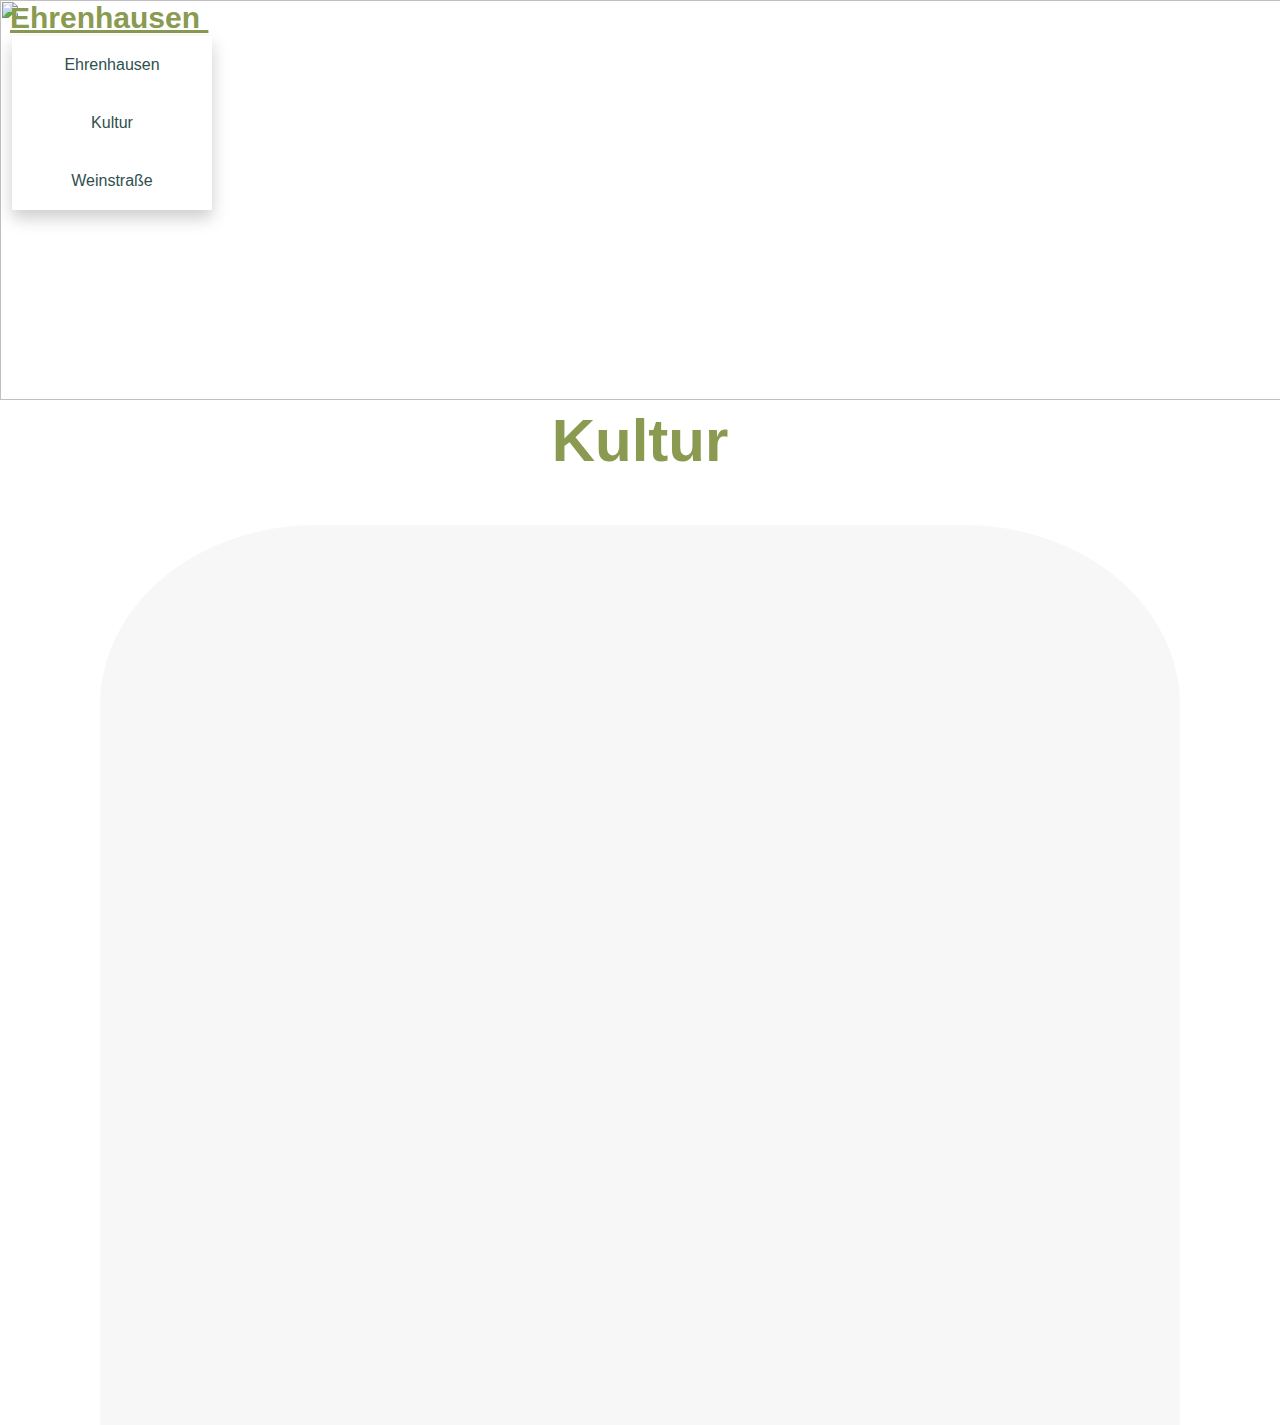
==== Kultur.html @ 0371113f "uploading files" ====
<!DOCTYPE html>

<html lang="de">
    <head>
        <meta charset="utf-8">

        <title>Kultur</title>
        <link href="css.css" rel="stylesheet" type="text/css">

    </head>
    
    <body>
                
        <div class= "img-container">
            <img class="top" src="pictures/kleinwein.png" alt="">
            <img class="bottom" src="pictures/Logo_Ehre.png" alt=""> 
        </div>
        
        
        <div class="dropdown">
            <button class="dropbtn">Ehrenhausen <img id="more-arrow" src="pictures/arrow-down.png" alt="">
                
            </button>
          <div class="dropdown-content">
            <a href="Ehrenhausen.html">Ehrenhausen</a>
            <a href="Kultur.html">Kultur</a>
            <a href="Wein.html">Weinstraße</a>
          </div>
        </div>
        
        
        <div class="text">
            <h2>Kultur</h2>            
        </div>
        <div class="background">

        </div>
    </body>
</html>
---- css.css ----
body {
    margin: 0;
    padding: 0;
    font-family: Georgia, sans-serif;
    background-color: white;
}

h1{
    font-weight: bold; 
    font-family: Verdana, sans-serif;
}

h2{
    font-weight: bold;
    font-family: Verdana, sans-serif;
}

h3{
    font-weight: bold; 
    font-family: Verdana, sans-serif;
}

h4{
    font-weight: bold;   
    font-family: Verdana, sans-serif;
}

h5{
    font-weight: bold;  
    font-family: Verdana, sans-serif;
}

h6{
    font-weight: bold;    
    font-family: Verdana, sans-serif;
}

.dropbtn {
    background-color: transparent;
    padding-left: 10px;
    font-weight: bold;
    font-size: 30px;
    border: none;
    color: #8a9a51;
    text-decoration: none;
}



/* The container <div> - needed to position the dropdown content */
.dropdown {
    position: relative;
    display: inline-block;
    text-align: center;
    z-index: 5;

}

.dropdwon a {
    
    
}

/* Dropdown Content (Hidden by Default) */
.dropdown-content {
    display: none;
    position: absolute;
    background-color: transparent;
    min-width: 160px;
    box-shadow: 0px 8px 16px 0px rgba(0,0,0,0.2);
    margin-left: 12px;
    padding: 0px 20px 0px 20px;
    

}

/* Links inside the dropdown */
.dropdown-content a {
    color: darkslategrey;
    padding: 20px;
    text-decoration: none;
    display: block;
}

/* Change color of dropdown links on hover */
.dropdown-content a:hover {background-color: #efd281;}

/* Show the dropdown menu on hover */
.dropdown:hover .dropdown-content {display: block;}

/* Change the background color of the dropdown button when the dropdown content is shown */
.dropdown:hover .dropbtn {
    background-color: transparent; /*#3e8e41;*/
    text-decoration: underline;
}

#more-arrow{
    width: 20px;
}

.img-container { 

    position: relative; /*absolute*/
    margin: auto;
    top: 0;
    left: 0;
    right: 0;
    bottom: 0;
    align-content: center;
}

.top {
    position: absolute;
    top: 0;
    left: 0;
    z-index: 2;
    height: 400px;
    width: 3000px;
    margin-left: auto;
    margin-right: auto;
}

.bottom{
    position: absolute;
    top: 0;
    left: 0;
    right: 0;
    bottom: 0;
    z-index: 3;
    margin-top: 20px;
    margin-left: auto;
    margin-right: auto;
}


.text{
    padding-top: 320px;
    font-size: 40px;
    text-align: center;
    color: #8a9a51;
    
    
}


.background{
    
    background-color: #F7F7F7;
    height: inherit;
    margin: 30px 100px 0px 100px;
    height: 900px;
    border-top-left-radius: 20%;
    border-top-right-radius: 20%;
    text-align: center;
    font-size: 26px;    
    
}

.list{
    margin: 30px 400px 0px 400px;
}

#youtube{
    padding-top: 40px;
    
}

#weinText{
    margin-top: 100px;
    text-align: justify-all;
    padding: 30px 90px 0px 90px;

}

#wiki{
    padding-top: 40px;
    height: 150px;
}
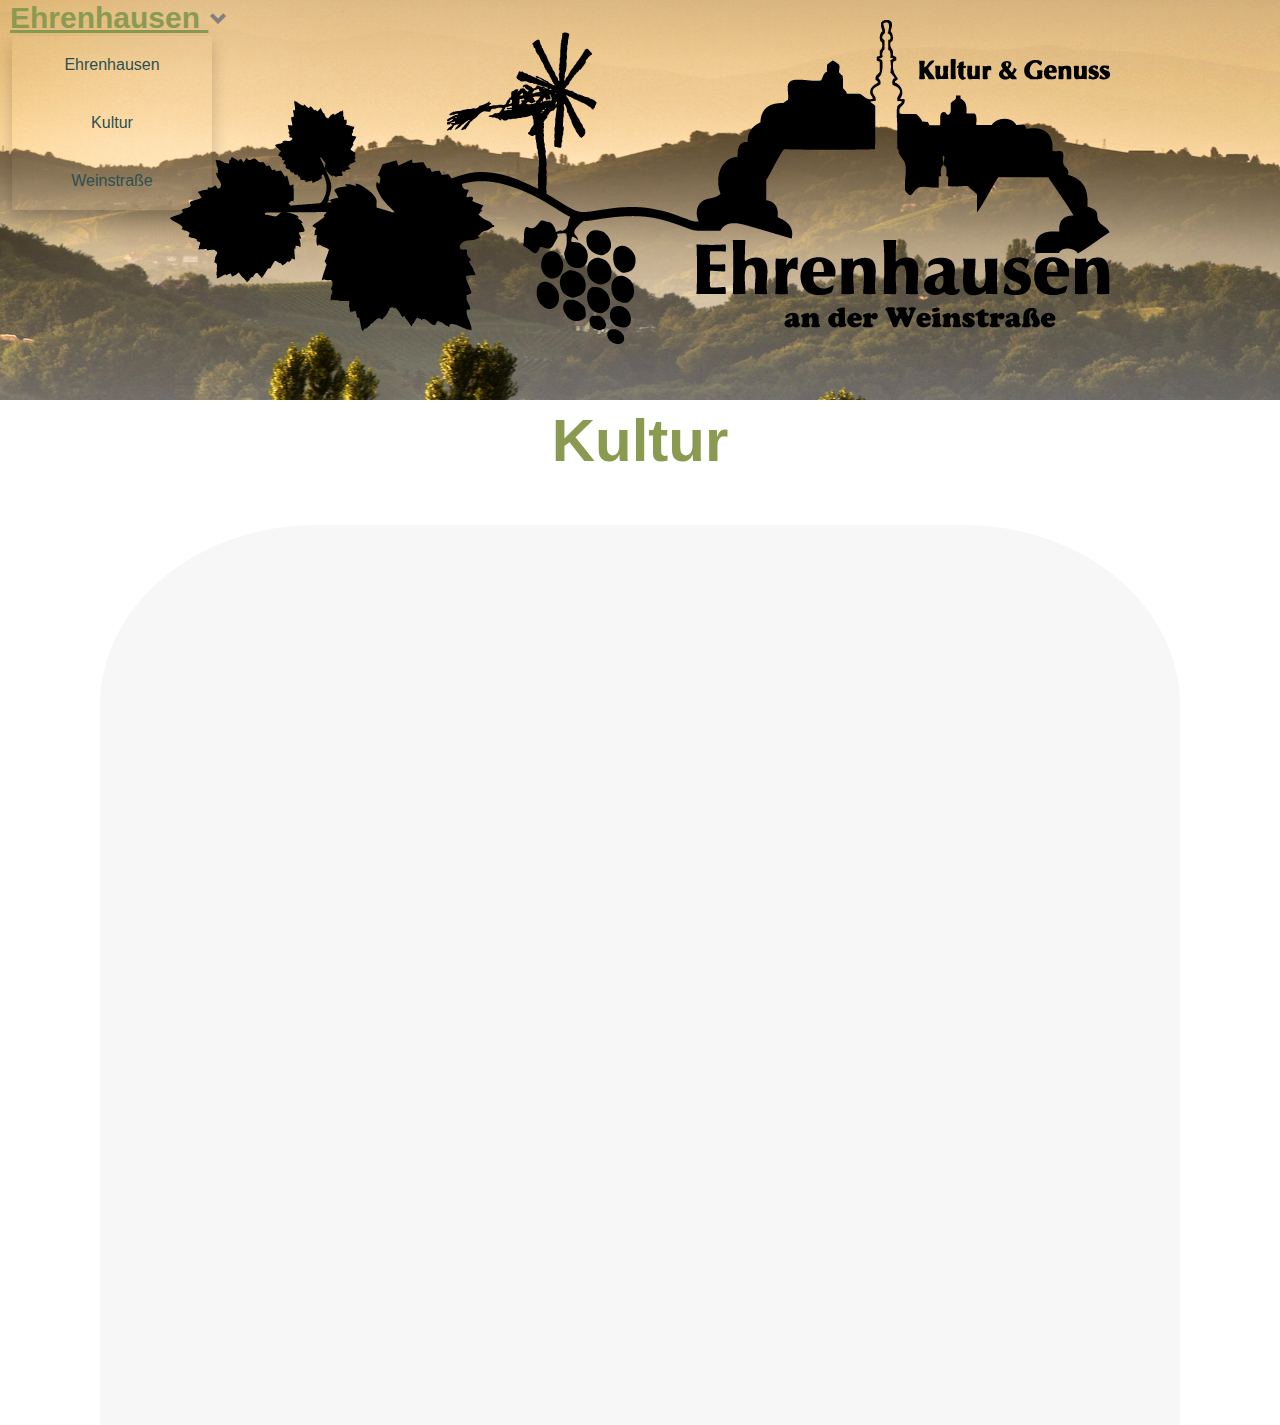
==== commit ec7e1c9e: "final changes" ====
--- a/Kultur.html
+++ b/Kultur.html
@@ -5,7 +5,7 @@
         <meta charset="utf-8">
 
         <title>Kultur</title>
-        <link href="css.css" rel="stylesheet" type="text/css">
+        <link href="mystyle.css" rel="stylesheet" type="text/css">
 
     </head>
     
@@ -22,7 +22,7 @@
                 
             </button>
           <div class="dropdown-content">
-            <a href="Ehrenhausen.html">Ehrenhausen</a>
+            <a href="index.html">Ehrenhausen</a>
             <a href="Kultur.html">Kultur</a>
             <a href="Wein.html">Weinstraße</a>
           </div>
--- a/mystyle.css
+++ b/mystyle.css
@@ -0,0 +1,180 @@
+body {
+    margin: 0;
+    padding: 0;
+    font-family: Georgia, sans-serif;
+    background-color: white;
+}
+
+h1{
+    font-weight: bold; 
+    font-family: Verdana, sans-serif;
+}
+
+h2{
+    font-weight: bold;
+    font-family: Verdana, sans-serif;
+}
+
+h3{
+    font-weight: bold; 
+    font-family: Verdana, sans-serif;
+}
+
+h4{
+    font-weight: bold;   
+    font-family: Verdana, sans-serif;
+}
+
+h5{
+    font-weight: bold;  
+    font-family: Verdana, sans-serif;
+}
+
+h6{
+    font-weight: bold;    
+    font-family: Verdana, sans-serif;
+}
+
+.dropbtn {
+    background-color: transparent;
+    padding-left: 10px;
+    font-weight: bold;
+    font-size: 30px;
+    border: none;
+    color: #8a9a51;
+    text-decoration: none;
+}
+
+
+
+/* The container <div> - needed to position the dropdown content */
+.dropdown {
+    position: relative;
+    display: inline-block;
+    text-align: center;
+    z-index: 5;
+
+}
+
+.dropdwon a {
+    
+    
+}
+
+/* Dropdown Content (Hidden by Default) */
+.dropdown-content {
+    display: none;
+    position: absolute;
+    background-color: transparent;
+    min-width: 160px;
+    box-shadow: 0px 8px 16px 0px rgba(0,0,0,0.2);
+    margin-left: 12px;
+    padding: 0px 20px 0px 20px;
+    
+
+}
+
+/* Links inside the dropdown */
+.dropdown-content a {
+    color: darkslategrey;
+    padding: 20px;
+    text-decoration: none;
+    display: block;
+}
+
+/* Change color of dropdown links on hover */
+.dropdown-content a:hover {background-color: #efd281;}
+
+/* Show the dropdown menu on hover */
+.dropdown:hover .dropdown-content {display: block;}
+
+/* Change the background color of the dropdown button when the dropdown content is shown */
+.dropdown:hover .dropbtn {
+    background-color: transparent; /*#3e8e41;*/
+    text-decoration: underline;
+}
+
+#more-arrow{
+    width: 20px;
+}
+
+.img-container { 
+
+    position: relative; /*absolute*/
+    margin: auto;
+    top: 0;
+    left: 0;
+    right: 0;
+    bottom: 0;
+    align-content: center;
+}
+
+.top {
+    position: absolute;
+    top: 0;
+    left: 0;
+    z-index: 2;
+    height: 400px;
+    width: 3000px;
+    margin-left: auto;
+    margin-right: auto;
+}
+
+.bottom{
+    position: absolute;
+    top: 0;
+    left: 0;
+    right: 0;
+    bottom: 0;
+    z-index: 3;
+    margin-top: 20px;
+    margin-left: auto;
+    margin-right: auto;
+}
+
+
+.text{
+    padding-top: 320px;
+    font-size: 40px;
+    text-align: center;
+    color: #8a9a51;
+    
+    
+}
+
+
+.background{
+    
+    background-color: #F7F7F7;
+    height: inherit;
+    margin: 30px 100px 0px 100px;
+    height: 900px;
+    border-top-left-radius: 20%;
+    border-top-right-radius: 20%;
+    text-align: center;
+    font-size: 26px;    
+    
+}
+
+.list{
+    margin: 30px 400px 0px 400px;
+}
+
+#youtube{
+    padding-top: 40px;
+    
+}
+
+#weinText{
+    margin-top: 100px;
+    text-align: justify-all;
+    padding: 30px 90px 0px 90px;
+
+}
+
+#wiki{
+    padding-top: 40px;
+    height: 150px;
+}
+
+
